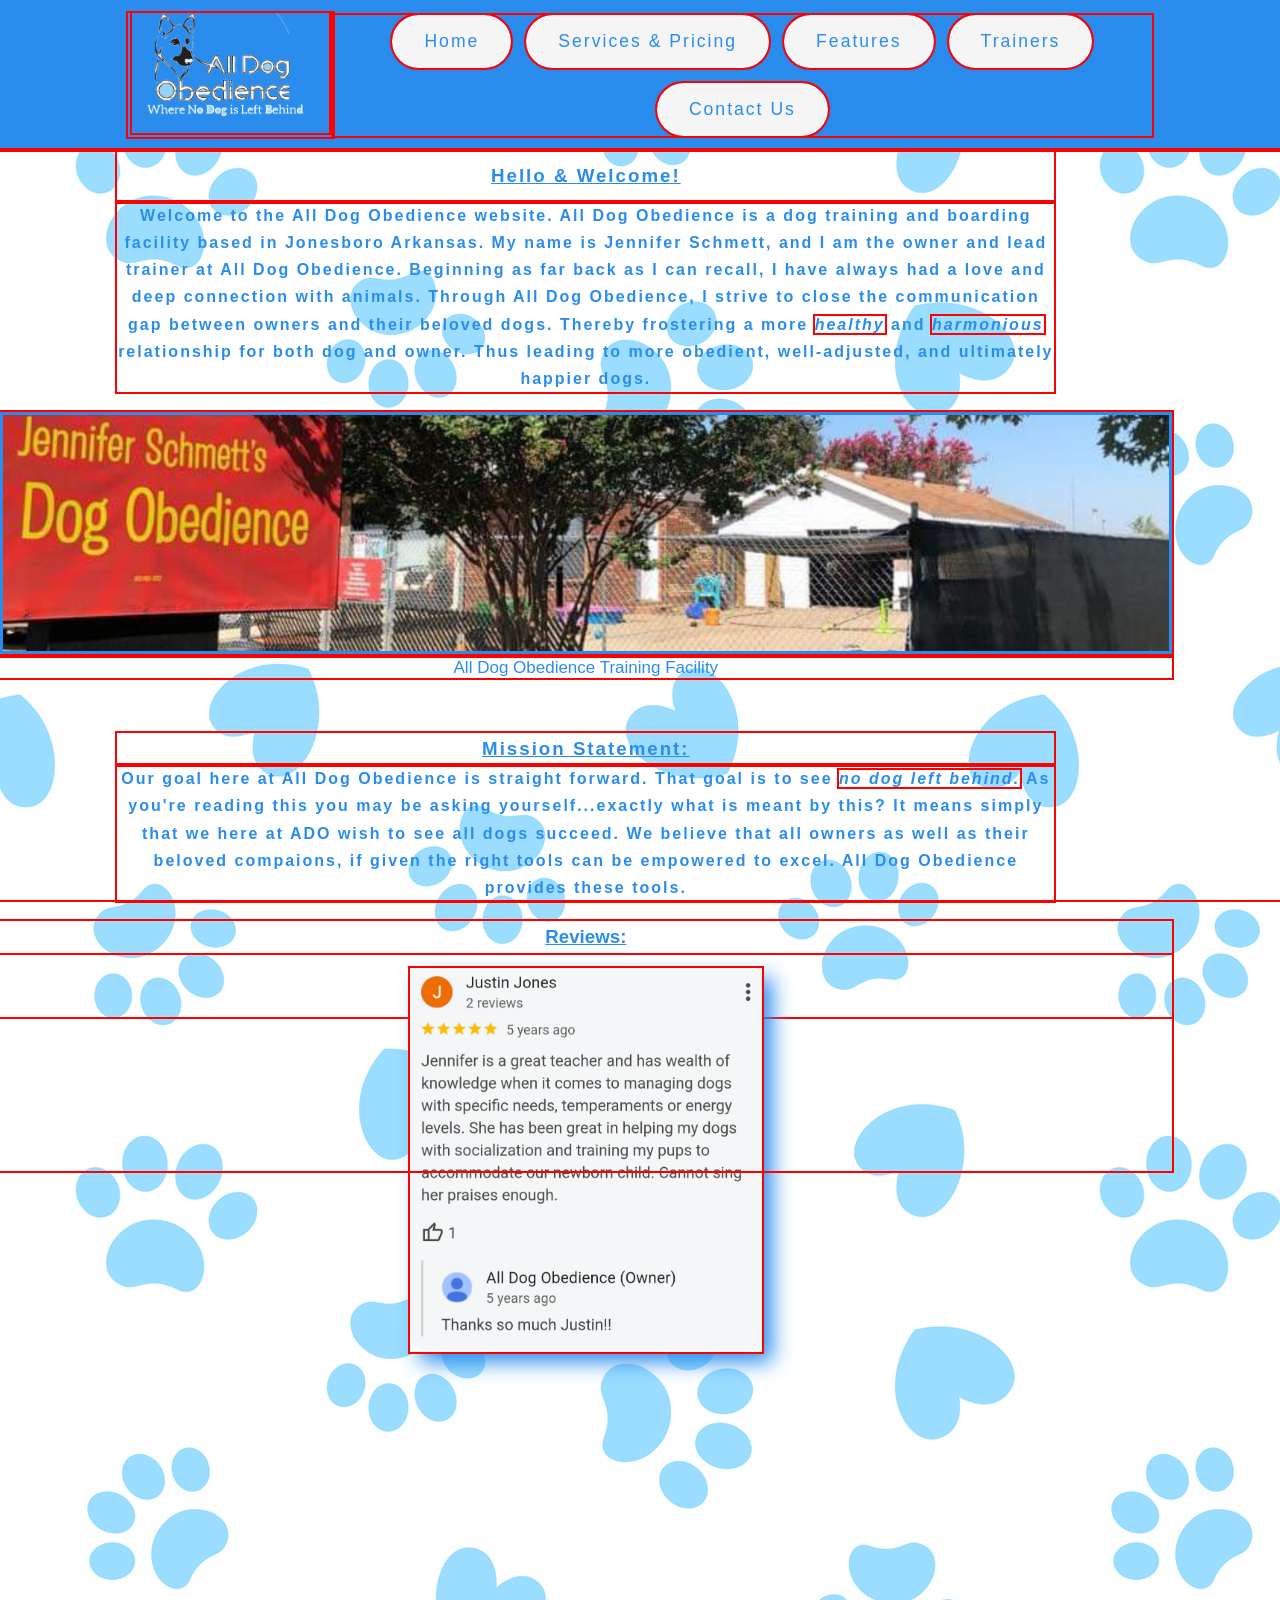
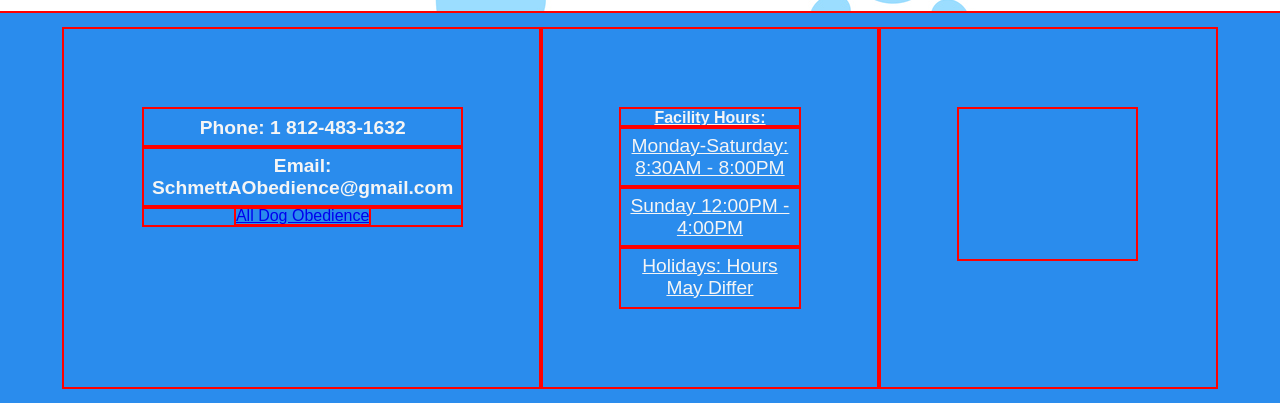
==== All Dog Obedience/index.html @ a24fcba5 "Practice. Layout and grid changes." ====
<!DOCTYPE html>
<html lang="en">
    <head>
        <link href="./CSS & Resources/ADO_Home.css" rel="stylesheet"/>
    <meta charset="UTF-8">
    <meta name="viewport" content="width=device-width, initial-scale=1">
    <title>All Dog Obedience</title>
</head>
    <body>

        <header class="header-grid">
            <div class="logo">
                <img src="./CSS & Resources/Images/All Dog Obedience Logo.jpg" alt="All Dog Obedience Logo and Motto">
            </div>
                <nav>
                        <a href="index.html">Home</a>
                        <a href="./ADO_Services & Pricing.html">Services &amp; Pricing</a>
                        <a href="./ADO_Features.html">Features</a>
                        <a href="ADO_Trainers.html">Trainers</a>
                        <a href="#Contact_Us">Contact Us</a>
                </nav>
        </header>

        
        
        <main class="main-grid">
        
        <section id="Introduction">

                <article>
                    <h1>Hello &amp; Welcome!</h1>
                        <p>Welcome to the All Dog Obedience website. All Dog Obedience is a dog training and boarding facility based in Jonesboro Arkansas. My name is Jennifer Schmett, and I am the owner and lead trainer at All Dog Obedience. Beginning as far back as I can recall, I have always had a love and deep connection with animals. Through All Dog Obedience, I strive to close the communication gap between owners and their beloved dogs. Thereby frostering a more <em>healthy</em> and <em>harmonious</em> relationship for both dog and owner. Thus leading to more obedient, well-adjusted, and ultimately happier dogs.</p>
                </article>
        </section>


            
            <figure>
                <img src="./CSS & Resources/Images/Our Facility.png" alt="Our Dog Training Facility">
                <figcaption>All Dog Obedience Training Facility</figcaption>
            </figure>

            
            
                <section id="Mission_Statement">
                        <h3>Mission Statement:</h3>
                            <p>Our goal here at All Dog Obedience is straight forward. That goal is to see <em>no dog left behind.</em> As you're reading this you may be asking yourself...exactly what is meant by this? It means simply that we here at ADO wish to see all dogs succeed. We believe that all owners as well as their beloved compaions, if given the right tools can be empowered to excel. All Dog Obedience provides these tools.</p>
                </section>


                <section id="Slideshow_Container">
                        <h3 class="reviews-sect">Reviews:</h3> 
                        <div class="slide active">
                            <img src="./CSS & Resources/Images/slide 1.png" alt="Dog Training Review">
                        </div>
                        <div class="slide">
                            <img src="./CSS & Resources/Images/slide 2.png" alt="Dog Training Review">
                        </div>
                        <div class="slide">
                            <img src="./CSS & Resources/Images/slide 3.png" alt="Dog Training Review">
                        </div>
                        <div class="slide">
                            <img src="./CSS & Resources/Images/slide 4.png" alt="Dog Training Review">
                        </div>
                        <div class="slide">
                            <img src="./CSS & Resources/Images/slide 5.png" alt="Dog Training Review">
                        </div>
                        <div class="slide">
                            <img src="./CSS & Resources/Images/slide 6.png" alt="Dog Training Review">
                        </div>
                    </section>

                <script src="ADO_Home.js"></script>
                
            
            <footer>
                <div class="footer-container">
                    <div id="Contact_Us">
                        <h4>Phone: 1 812-483-1632</h4>
                        <h4>Email: SchmettAObedience@gmail.com</h4>
                    
                        <div class="fb-page" 
                            data-href="https://www.facebook.com/alldogobedience" 
                            data-tabs="timeline" 
                            data-width="340" 
                            data-height="100" 
                            data-small-header="false" 
                            data-adapt-container-width="true" 
                            data-hide-cover="false" 
                            data-show-facepile="true">
                            <blockquote cite="https://www.facebook.com/alldogobedience" class="fb-xfbml-parse-ignore">
                                <a href="https://www.facebook.com/alldogobedience">All Dog Obedience</a>
                            </blockquote>
                        </div>
                    </div>
                    <div class="facility-info">
                        <h4>Facility Hours:</h4>
                        <p>Monday-Saturday: 8:30AM - 8:00PM</p>
                        <p>Sunday 12:00PM - 4:00PM</p>
                        <p>Holidays: Hours May Differ</p>
                    </div>
                    <div id="location">
                        <iframe src="https://www.google.com/maps/embed?pb=!1m18!1m12!1m3!1d6471.685920043089!2d-90.6796008247438!3d35.80378842323263!2m3!1f0!2f0!3f0!3m2!1i1024!2i768!4f13.1!3m3!1m2!1s0x87d4294155026b13%3A0x9c0e12df1bb676ec!2sAll%20Dog%20Obedience!5e0!3m2!1sen!2sus!4v1739391577963!5m2!1sen!2sus"
                        width="100%"
                         height="150px"
                          style="border:0;"
                           allowfullscreen=""
                            loading="lazy"
                            referrerpolicy="no-referrer-when-downgrade">
                        </iframe>
                    </div>
                </div>
            </footer>
        </main>
    </body>
</html>
---- All Dog Obedience/CSS & Resources/ADO_Home.css ----
/* General Reset */
* {
    box-sizing: border-box;
    text-align: center;
    margin: 0;
    padding: 0;
    outline: 2px solid red;
}


html, body {
    width: 100%;
    height: 100%;
    font-family: Arial, Helvetica, sans-serif;
    background-image: url(./Images/Background.jpg);
    
    
}


/* Header Grid */
.header-grid {
    display: grid;
    grid-template-columns: 1fr 3fr; /* Adjusts for logo and nav */
    align-items: center;
    padding: 10px 5%;
    background-color: #2a8ced;
    min-height: 150px;
    width: 100%;
    
}

/* Logo Styling */
.logo img {
    max-width: 100%;
    height: auto;
    max-height: 120px; /* Ensures logo doesn't get too big */
}

/* Navigation Styling */
nav {
    display: flex;
    justify-content: center;
    flex-wrap: wrap;
    gap: 15px;
}

nav a {
    font-size: 1rem;
    padding: 0.8rem 1.5rem;
    color: #2a8ced;
    font-weight: 500;
    background-color: #f5f5f5;
    letter-spacing: 2px;
    text-decoration: none;
    border-radius: 30px;
    box-shadow: 5px 5px 10px;
    transition: all 0.3s ease-in-out;
}

nav a:hover {
    background: linear-gradient(90deg, #87CEEB 20%, #FFFDD0 80%);
    opacity: 0.8;
}

/* ======= RESPONSIVE DESIGN ======= */

/* Small Screens: Phones in Portrait (Up to 480px) */
@media (max-width: 480px) {
    .header-grid {
        grid-template-columns: 1fr;
        text-align: center;
        padding: 10px;
    }

    .logo img {
        max-height: 80px; /* Reduces logo size for smaller screens */
    }

    nav {
        flex-direction: column;
        align-items: center;
    }

    nav a {
        width: 90%;
        padding: 0.8rem;
    }
}

/* Medium Screens: Phones in Landscape & Small Tablets (481px - 768px) */
@media (min-width: 481px) and (max-width: 768px) {
    .header-grid {
        grid-template-columns: 1fr 2fr;
    }

    .logo img {
        max-height: 100px;
    }

    nav {
        flex-wrap: wrap;
        justify-content: center;
    }

    nav a {
        padding: 0.7rem 1.2rem;
        font-size: 0.9rem;
    }
}

/* Large Tablets & Small Laptops (769px - 1024px) */
@media (min-width: 769px) and (max-width: 1024px) {
    .header-grid {
        grid-template-columns: 1fr 3fr;
    }

    .logo img {
        max-height: 110px;
    }

    nav a {
        font-size: 1rem;
        padding: 0.9rem 1.4rem;
    }
}

/* Large Screens: Desktops (1025px and above) */
@media (min-width: 1025px) {
    .header-grid {
        grid-template-columns: 1fr 4fr;
        padding: 10px 10%;
    }

    .logo img {
        max-height: 120px;
    }

    nav a {
        font-size: 1.1rem;
        padding: 1rem 2rem;
    }
}



.main-grid {
    width: 100%;
    max-width: 100%;
    flex-grow: 1;  /* Allow the content to fill up available space */
    display: grid;
    grid-template-columns: repeat(12, 1fr);
    grid-template-rows: auto;  /* Let rows be flexible */
    gap: 20px;
}



h1 {
    padding: 10px 10px;
    line-height: 1.7em;
    text-decoration-line: underline;
}

h3 {
    line-height: 1.7em;
    text-decoration-line: underline;
}

#Introduction,
#Mission_Statement {
    margin: 0 auto;
    width: 80%;
    word-wrap: normal;
    letter-spacing: 2px;
    line-height: 1.7em;
    font-weight: 800;
    font-size: normal;
    color: #2a8ced;
}


#Introduction {
    grid-column: 1 / 12;
    grid-row: 1;
    margin-top: 0;
}


figure {
    grid-column: 1 / 12;
    grid-row: 2;
    height: auto;
    width: 100%;
    margin: 0 auto;
    text-align: center;
}


figure img {
    width: 100%;   
    height: auto;
    border: 3px solid #2a8ced;
}



figcaption {
    font-size: 17px;
    color: #2a8ced;
}
   

#Mission_Statement {
    grid-column: 1 / 12;
    grid-row: 3;
    text-align: center;
    margin-top: 3%;
}

#Slideshow_Container {
    position: relative;
    grid-column: 1 / 12;
    height: auto;
    width: 100%;
}

.reviews-sect {
    color: #2a8ced;
    text-align: center;
    margin-bottom: 2rem;
}

.slide {
    position: absolute;
    top: 0;
    left: 0;
    right: 0;
    width: auto;
    max-height: 250px;
    transition: 1s ease-in-out;
    opacity: 0;
    
    
}

.slide img {
    max-width: 30%;
    height: auto;
    margin-top: 3%;
    grid-row: 4;
    box-shadow: 10px 10px 20px #2a8ced;
    
}

.slide.active {
    opacity: 1;
}

footer {
    margin-top: 45%;
    grid-column: 1 / 13;
    background-color: #2a8ced;
    color: #f5f5f5;
    padding: 1rem 3rem;
    display: flex;
    justify-content: space-between;
    align-items: center;
    position: relative;
    
    
}


.footer-container {
    display: flex;
    justify-content: space-between;
    width: 100%;
}


#Contact_Us {
    color: #f5f5f5;
    flex: 1;
    padding: 5rem;
}

#Contact_Us h4 {
    padding: 0.5rem;
}

.fb-page {
    color: #800080;
}

.facility-info {
    color: #f5f5f5;
    text-decoration: underline;
    flex: 1;
    padding: 5rem;
}

.facility-info p {
    padding: 0.5rem;
}

#location {
    color: #f5f5f5;
    flex: 1;
    padding: 5rem;
}


/* Small Screens: Phones in Portrait (Up to 480px) */
@media (max-width: 480px) {
    .reviews-sect {
        color: #2a8ced;
        text-align: center;
        margin-bottom: 3.5rem; /* Increased margin for more space */
    }

    .slide {
        margin-top: 5%; /* Increased space between the images */
    }

    footer {
        margin-top: 45%;
        flex-direction: column;
        padding: 1rem;
        align-items: center;
    }

    .footer-container {
        flex-direction: column;
        align-items: center;
        width: 100%;
    }

    #Contact_Us, .facility-info, #location {
        flex: 1;
        padding: 2rem;
        text-align: center;
    }

    #Contact_Us h4, .facility-info p, #location {
        font-size: 0.9rem;
    }
}

/* Medium Screens: Phones in Landscape & Small Tablets (481px - 768px) */
@media (min-width: 481px) and (max-width: 768px) {
    .reviews-sect {
        color: #2a8ced;
        text-align: center;
        margin-bottom: 4rem; /* Increased margin for more space */
    }

    .slide {
        margin-top: 4%; /* Increased space between the images */
    }

    footer {
        margin-top: 40%;
        padding: 1rem 2rem;
        flex-direction: column;
        align-items: center;
    }

    .footer-container {
        flex-direction: column;
        align-items: center;
        width: 100%;
    }

    #Contact_Us, .facility-info, #location {
        padding: 3rem;
        text-align: center;
    }

    #Contact_Us h4, .facility-info p, #location {
        font-size: 1rem;
    }
}

/* Large Tablets & Small Laptops (769px - 1024px) */
@media (min-width: 769px) and (max-width: 1024px) {
    .reviews-sect {
        color: #2a8ced;
        text-align: center;
        margin-bottom: 4rem; /* Increased margin for more space */
    }

    .slide {
        margin-top: 4%; /* Increased space between the images */
    }

    footer {
        margin-top: 45%;
        padding: 1rem 3rem;
        flex-direction: row;
    }

    .footer-container {
        justify-content: space-between;
        width: 100%;
    }

    #Contact_Us, .facility-info, #location {
        padding: 3rem;
        text-align: left;
    }

    #Contact_Us h4, .facility-info p, #location {
        font-size: 1.1rem;
    }
}

/* Large Screens: Desktops (1025px and above) */
@media (min-width: 1025px) {
    .reviews-sect {
        color: #2a8ced;
        text-align: center;
        margin-bottom: 4rem; /* Increased margin for more space */
    }

    .slide img {
        margin-top: 4%; /* Increased space between the images */
    }

    footer {
        margin-top: 45%;
        padding: 1rem 5%;
        flex-direction: row;
    }

    .footer-container {
        justify-content: space-between;
        width: 100%;
    }

    #Contact_Us, .facility-info, #location {
        padding: 5rem;
    }

    #Contact_Us h4, .facility-info p, #location {
        font-size: 1.2rem;
    }
}
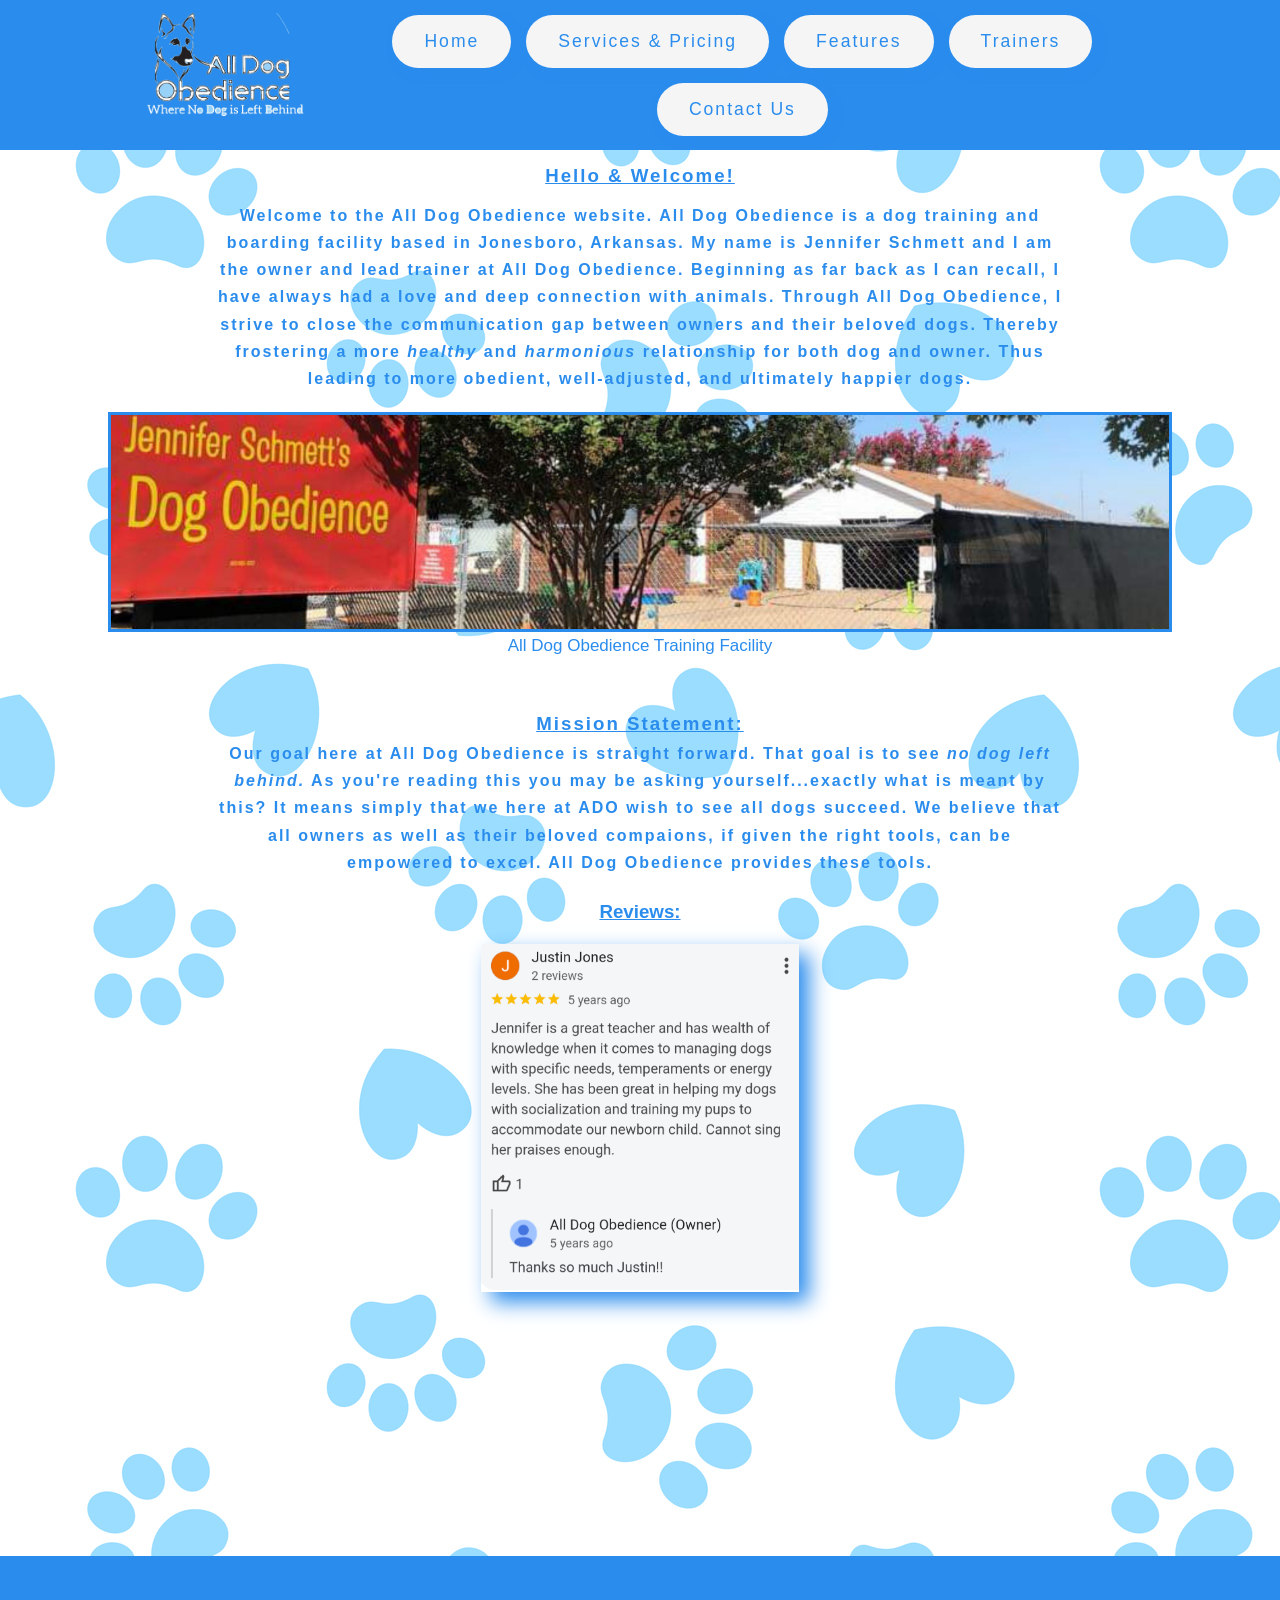
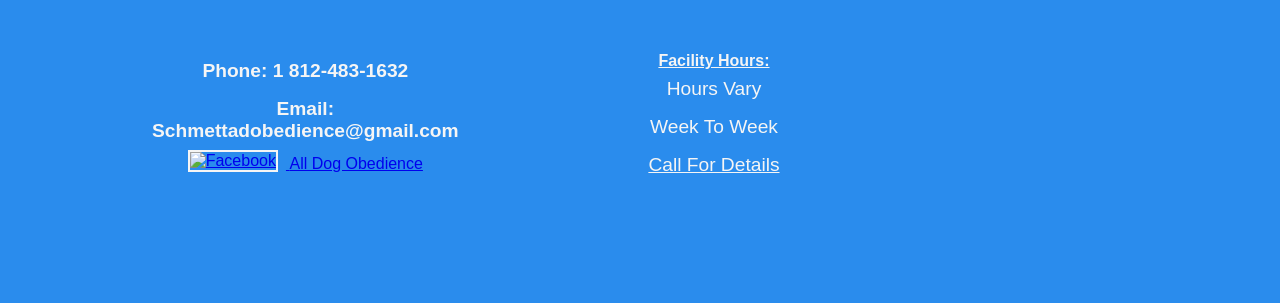
==== commit 380ba646: "Added FB widget for enhanced user interface, minor text changes, and deleted a media query." ====
--- a/All Dog Obedience/index.html
+++ b/All Dog Obedience/index.html
@@ -29,7 +29,7 @@
 
                 <article>
                     <h1>Hello &amp; Welcome!</h1>
-                        <p>Welcome to the All Dog Obedience website. All Dog Obedience is a dog training and boarding facility based in Jonesboro Arkansas. My name is Jennifer Schmett, and I am the owner and lead trainer at All Dog Obedience. Beginning as far back as I can recall, I have always had a love and deep connection with animals. Through All Dog Obedience, I strive to close the communication gap between owners and their beloved dogs. Thereby frostering a more <em>healthy</em> and <em>harmonious</em> relationship for both dog and owner. Thus leading to more obedient, well-adjusted, and ultimately happier dogs.</p>
+                        <p>Welcome to the All Dog Obedience website. All Dog Obedience is a dog training and boarding facility based in Jonesboro, Arkansas. My name is Jennifer Schmett and I am the owner and lead trainer at All Dog Obedience. Beginning as far back as I can recall, I have always had a love and deep connection with animals. Through All Dog Obedience, I strive to close the communication gap between owners and their beloved dogs. Thereby frostering a more <em>healthy</em> and <em>harmonious</em> relationship for both dog and owner. Thus leading to more obedient, well-adjusted, and ultimately happier dogs.</p>
                 </article>
         </section>
 
@@ -44,7 +44,7 @@
             
                 <section id="Mission_Statement">
                         <h3>Mission Statement:</h3>
-                            <p>Our goal here at All Dog Obedience is straight forward. That goal is to see <em>no dog left behind.</em> As you're reading this you may be asking yourself...exactly what is meant by this? It means simply that we here at ADO wish to see all dogs succeed. We believe that all owners as well as their beloved compaions, if given the right tools can be empowered to excel. All Dog Obedience provides these tools.</p>
+                            <p>Our goal here at All Dog Obedience is straight forward. That goal is to see <em>no dog left behind.</em> As you're reading this you may be asking yourself...exactly what is meant by this? It means simply that we here at ADO wish to see all dogs succeed. We believe that all owners as well as their beloved compaions, if given the right tools, can be empowered to excel. All Dog Obedience provides these tools.</p>
                 </section>
 
 
@@ -73,44 +73,50 @@
                 <script src="ADO_Home.js"></script>
                 
             
-            <footer>
-                <div class="footer-container">
-                    <div id="Contact_Us">
-                        <h4>Phone: 1 812-483-1632</h4>
-                        <h4>Email: SchmettAObedience@gmail.com</h4>
-                    
-                        <div class="fb-page" 
-                            data-href="https://www.facebook.com/alldogobedience" 
-                            data-tabs="timeline" 
-                            data-width="340" 
-                            data-height="100" 
-                            data-small-header="false" 
-                            data-adapt-container-width="true" 
-                            data-hide-cover="false" 
-                            data-show-facepile="true">
-                            <blockquote cite="https://www.facebook.com/alldogobedience" class="fb-xfbml-parse-ignore">
-                                <a href="https://www.facebook.com/alldogobedience">All Dog Obedience</a>
-                            </blockquote>
+                <footer>
+                    <div class="footer-container">
+                        <div id="Contact_Us">
+                            <h4>Phone: 1 812-483-1632</h4>
+                            <h4>Email: Schmettadobedience@gmail.com</h4>
+                
+                            <div class="fb-page" 
+                                data-href="https://www.facebook.com/alldogobedience" 
+                                data-tabs="timeline" 
+                                data-width="340" 
+                                data-height="100" 
+                                data-small-header="false" 
+                                data-adapt-container-width="true" 
+                                data-hide-cover="false" 
+                                data-show-facepile="true">
+                                <blockquote cite="https://www.facebook.com/alldogobedience" class="fb-xfbml-parse-ignore">
+                                    <a href="https://www.facebook.com/alldogobedience">
+                                        <img src="https://upload.wikimedia.org/wikipedia/commons/5/51/Facebook_f_logo_%282019%29.svg" alt="Facebook" class="facebook-icon">
+                                    </a>
+                                    <a href="https://www.facebook.com/alldogobedience">All Dog Obedience</a>
+                                    
+                                </blockquote>
+                            </div>
+                        </div>
+                        <div class="facility-info">
+                            <h4>Facility Hours:</h4>
+                            <p>Hours Vary</p>
+                            <p>Week To Week</p>
+                            <p class="cd">Call For Details</p>
+                        </div>
+                        <div id="location">
+                            <iframe src="https://www.google.com/maps/embed?pb=!1m18!1m12!1m3!1d6471.685920043089!2d-90.6796008247438!3d35.80378842323263!2m3!1f0!2f0!3f0!3m2!1i1024!2i768!4f13.1!3m3!1m2!1s0x87d4294155026b13%3A0x9c0e12df1bb676ec!2sAll%20Dog%20Obedience!5e0!3m2!1sen!2sus!4v1739391577963!5m2!1sen!2sus"
+                            width="100%"
+                            height="150px"
+                            style="border:0;"
+                            allowfullscreen=""
+                            loading="lazy"
+                            referrerpolicy="no-referrer-when-downgrade">
+                            </iframe>
                         </div>
                     </div>
-                    <div class="facility-info">
-                        <h4>Facility Hours:</h4>
-                        <p>Monday-Saturday: 8:30AM - 8:00PM</p>
-                        <p>Sunday 12:00PM - 4:00PM</p>
-                        <p>Holidays: Hours May Differ</p>
-                    </div>
-                    <div id="location">
-                        <iframe src="https://www.google.com/maps/embed?pb=!1m18!1m12!1m3!1d6471.685920043089!2d-90.6796008247438!3d35.80378842323263!2m3!1f0!2f0!3f0!3m2!1i1024!2i768!4f13.1!3m3!1m2!1s0x87d4294155026b13%3A0x9c0e12df1bb676ec!2sAll%20Dog%20Obedience!5e0!3m2!1sen!2sus!4v1739391577963!5m2!1sen!2sus"
-                        width="100%"
-                         height="150px"
-                          style="border:0;"
-                           allowfullscreen=""
-                            loading="lazy"
-                            referrerpolicy="no-referrer-when-downgrade">
-                        </iframe>
-                    </div>
-                </div>
-            </footer>
+                </footer>
         </main>
     </body>
-</html>+</html>
+
+    
--- a/All Dog Obedience/CSS & Resources/ADO_Home.css
+++ b/All Dog Obedience/CSS & Resources/ADO_Home.css
@@ -5,7 +5,6 @@
     text-align: center;
     margin: 0;
     padding: 0;
-    outline: 2px solid red;
 }
 
 
@@ -13,11 +12,8 @@
     width: 100%;
     height: 100%;
     font-family: Arial, Helvetica, sans-serif;
-    background-image: url(./Images/Background.jpg);
-    
-    
-}
-
+    background-image: url(./Images/Background.jpg); 
+}
 
 /* Header Grid */
 .header-grid {
@@ -64,8 +60,33 @@
     opacity: 0.8;
 }
 
-/* ======= RESPONSIVE DESIGN ======= */
-
+/* ======= Media Queries ======= */
+
+/* Phones in Portrait (Up to 320px) */
+@media (max-width: 320px) {
+    .header-grid {
+        grid-template-columns: 1fr;
+        text-align: center;
+        padding: 5px 3%;
+    }
+
+    .logo img {
+        max-height: 70px; /* Further reducing the logo size */
+    }
+
+    nav {
+        flex-direction: column;
+        align-items: center;
+    }
+
+    nav a {
+        width: 90%;
+        padding: 0.7rem;
+        font-size: 0.9rem; /* Smaller font size for tighter screens */
+    }
+}
+
+    
 /* Small Screens: Phones in Portrait (Up to 480px) */
 @media (max-width: 480px) {
     .header-grid {
@@ -144,7 +165,6 @@
 }
 
 
-
 .main-grid {
     width: 100%;
     max-width: 100%;
@@ -154,7 +174,6 @@
     grid-template-rows: auto;  /* Let rows be flexible */
     gap: 20px;
 }
-
 
 
 h1 {
@@ -182,14 +201,14 @@
 
 
 #Introduction {
-    grid-column: 1 / 12;
+    grid-column: 2 / 12;
     grid-row: 1;
     margin-top: 0;
 }
 
 
 figure {
-    grid-column: 1 / 12;
+    grid-column: 2 / 12;
     grid-row: 2;
     height: auto;
     width: 100%;
@@ -213,7 +232,7 @@
    
 
 #Mission_Statement {
-    grid-column: 1 / 12;
+    grid-column: 2 / 12;
     grid-row: 3;
     text-align: center;
     margin-top: 3%;
@@ -221,7 +240,7 @@
 
 #Slideshow_Container {
     position: relative;
-    grid-column: 1 / 12;
+    grid-column: 2 / 12;
     height: auto;
     width: 100%;
 }
@@ -241,8 +260,6 @@
     max-height: 250px;
     transition: 1s ease-in-out;
     opacity: 0;
-    
-    
 }
 
 .slide img {
@@ -269,7 +286,6 @@
     align-items: center;
     position: relative;
     
-    
 }
 
 
@@ -294,16 +310,30 @@
     color: #800080;
 }
 
+.facebook-icon {
+    width: 2rem; /* Adjust the size of the icon */
+    height: 2rem; /* Keep the aspect ratio */
+    margin-right: 0.5rem; /* Add some space between the text and the icon */
+    vertical-align: middle; /* Align the icon vertically to the middle */
+    margin-bottom: 0.5rem;
+    border: 2px solid #f5f5f5;
+}
+
+
 .facility-info {
     color: #f5f5f5;
-    text-decoration: underline;
     flex: 1;
     padding: 5rem;
 }
 
+.facility-info h4, .cd {
+    text-decoration: underline;
+}
+
 .facility-info p {
     padding: 0.5rem;
 }
+
 
 #location {
     color: #f5f5f5;
@@ -311,21 +341,47 @@
     padding: 5rem;
 }
 
+/* Phones in Portrait (Up to 320px) */
+@media (max-width: 320px) {
+    
+    .slide img {
+        margin-top: 1rem;
+    }
+
+    
+footer {
+    margin-top: 30%;
+    padding: 1rem;
+    flex-direction: column;
+    align-items: center;
+}
+
+.footer-container {
+    flex-direction: column;
+    align-items: center;
+    width: 100%;
+}
+
+#Contact_Us, .facility-info, #location {
+    flex: 1;
+    padding: 1rem;
+    text-align: center;
+}
+
+#Contact_Us h4, .facility-info p, #location {
+    font-size: 0.8rem;
+}
+}
 
 /* Small Screens: Phones in Portrait (Up to 480px) */
 @media (max-width: 480px) {
-    .reviews-sect {
-        color: #2a8ced;
-        text-align: center;
-        margin-bottom: 3.5rem; /* Increased margin for more space */
-    }
-
-    .slide {
-        margin-top: 5%; /* Increased space between the images */
+
+    .slide img {
+        margin-top: 2rem; /* Increased space between the images */
     }
 
     footer {
-        margin-top: 45%;
+        margin-top: 40%;
         flex-direction: column;
         padding: 1rem;
         align-items: center;
@@ -350,14 +406,8 @@
 
 /* Medium Screens: Phones in Landscape & Small Tablets (481px - 768px) */
 @media (min-width: 481px) and (max-width: 768px) {
-    .reviews-sect {
-        color: #2a8ced;
-        text-align: center;
-        margin-bottom: 4rem; /* Increased margin for more space */
-    }
-
-    .slide {
-        margin-top: 4%; /* Increased space between the images */
+    .slide img {
+        margin-top: 2.5rem;
     }
 
     footer {
@@ -385,14 +435,8 @@
 
 /* Large Tablets & Small Laptops (769px - 1024px) */
 @media (min-width: 769px) and (max-width: 1024px) {
-    .reviews-sect {
-        color: #2a8ced;
-        text-align: center;
-        margin-bottom: 4rem; /* Increased margin for more space */
-    }
-
-    .slide {
-        margin-top: 4%; /* Increased space between the images */
+    .slide img {
+        margin-top: 3rem;
     }
 
     footer {
@@ -418,14 +462,8 @@
 
 /* Large Screens: Desktops (1025px and above) */
 @media (min-width: 1025px) {
-    .reviews-sect {
-        color: #2a8ced;
-        text-align: center;
-        margin-bottom: 4rem; /* Increased margin for more space */
-    }
-
     .slide img {
-        margin-top: 4%; /* Increased space between the images */
+        margin-top: 3rem;
     }
 
     footer {
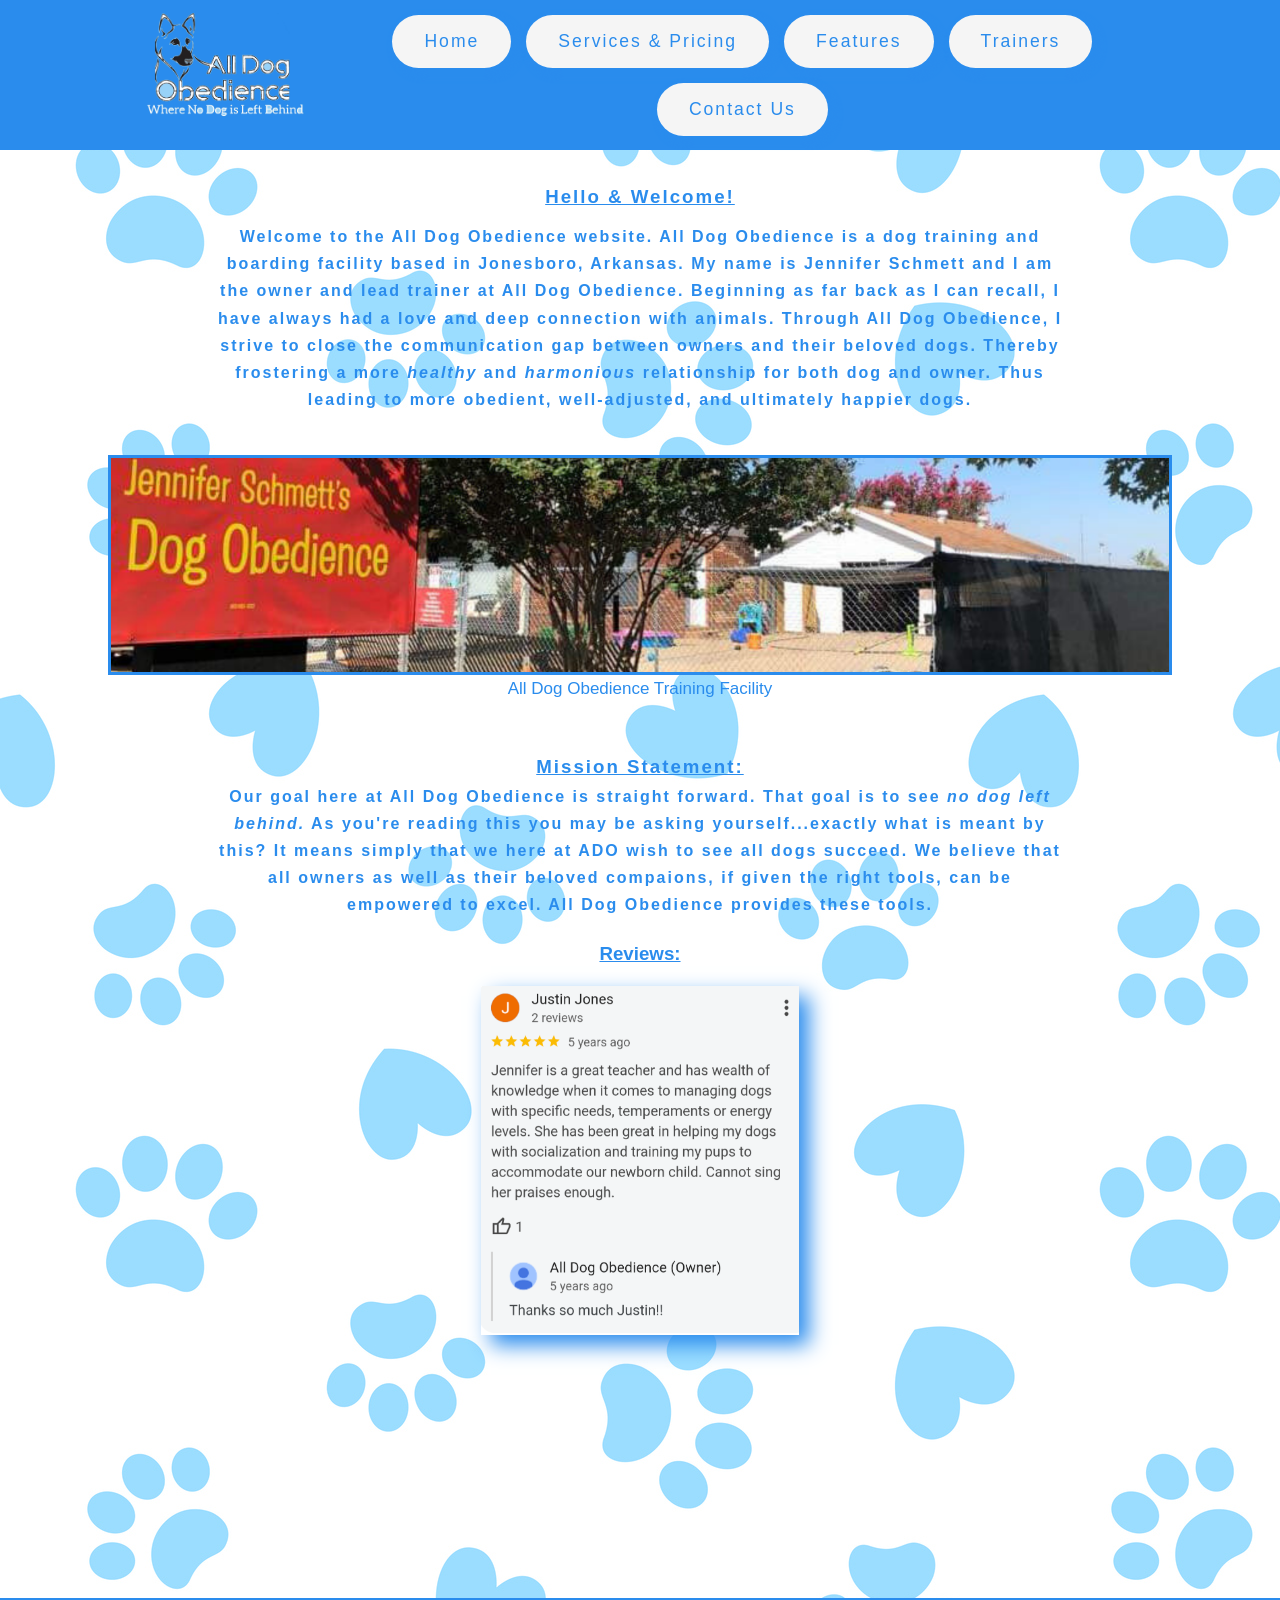
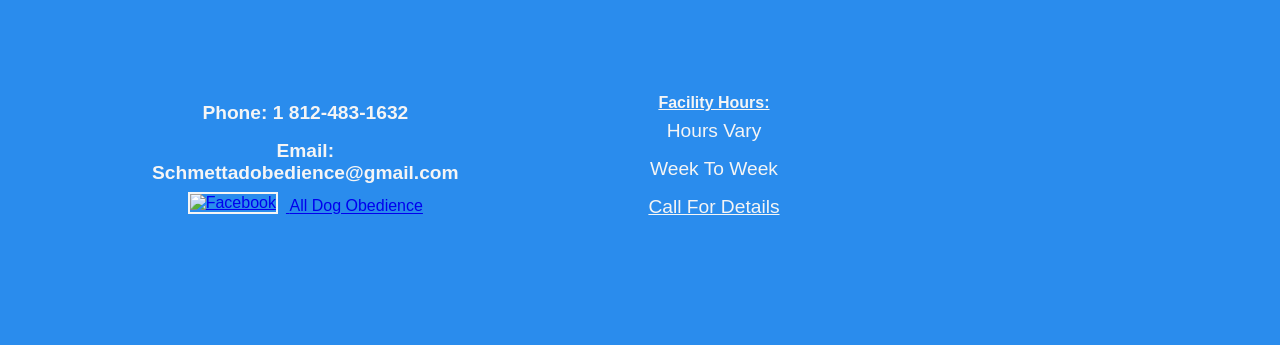
==== commit d44e63ad: "Added SEO." ====
--- a/All Dog Obedience/index.html
+++ b/All Dog Obedience/index.html
@@ -4,13 +4,17 @@
         <link href="./CSS & Resources/ADO_Home.css" rel="stylesheet"/>
     <meta charset="UTF-8">
     <meta name="viewport" content="width=device-width, initial-scale=1">
-    <title>All Dog Obedience</title>
+
+    <title>All Dog Obedience | Premier Dog Training & Boarding in Jonesboro, Arkansas</title>
+
+    <meta name="description" content="All Dog Obedience in Jonesboro, Arkansas, provides expert dog training and boarding services. Trusted by pet owners for behavior correction, obedience training, and a safe, comfortable boarding experience.">
+
 </head>
     <body>
 
         <header class="header-grid">
             <div class="logo">
-                <img src="./CSS & Resources/Images/All Dog Obedience Logo.jpg" alt="All Dog Obedience Logo and Motto">
+                <img src="./CSS & Resources/Images/All Dog Obedience Logo.jpg" alt="All Dog Obedience Logo and Motto. Jonesboro, Arkansas." >
             </div>
                 <nav>
                         <a href="index.html">Home</a>
@@ -36,7 +40,7 @@
 
             
             <figure>
-                <img src="./CSS & Resources/Images/Our Facility.png" alt="Our Dog Training Facility">
+                <img src="./CSS & Resources/Images/Our Facility.png" alt="Our Dog Training Facility. Jonesboro, Arkansas.">
                 <figcaption>All Dog Obedience Training Facility</figcaption>
             </figure>
 
--- a/All Dog Obedience/CSS & Resources/ADO_Home.css
+++ b/All Dog Obedience/CSS & Resources/ADO_Home.css
@@ -1,5 +1,3 @@
-
-/* General Reset */
 * {
     box-sizing: border-box;
     text-align: center;
@@ -203,12 +201,13 @@
 #Introduction {
     grid-column: 2 / 12;
     grid-row: 1;
-    margin-top: 0;
+    margin-top: 2%;
 }
 
 
 figure {
     grid-column: 2 / 12;
+    padding-top: 2%;
     grid-row: 2;
     height: auto;
     width: 100%;
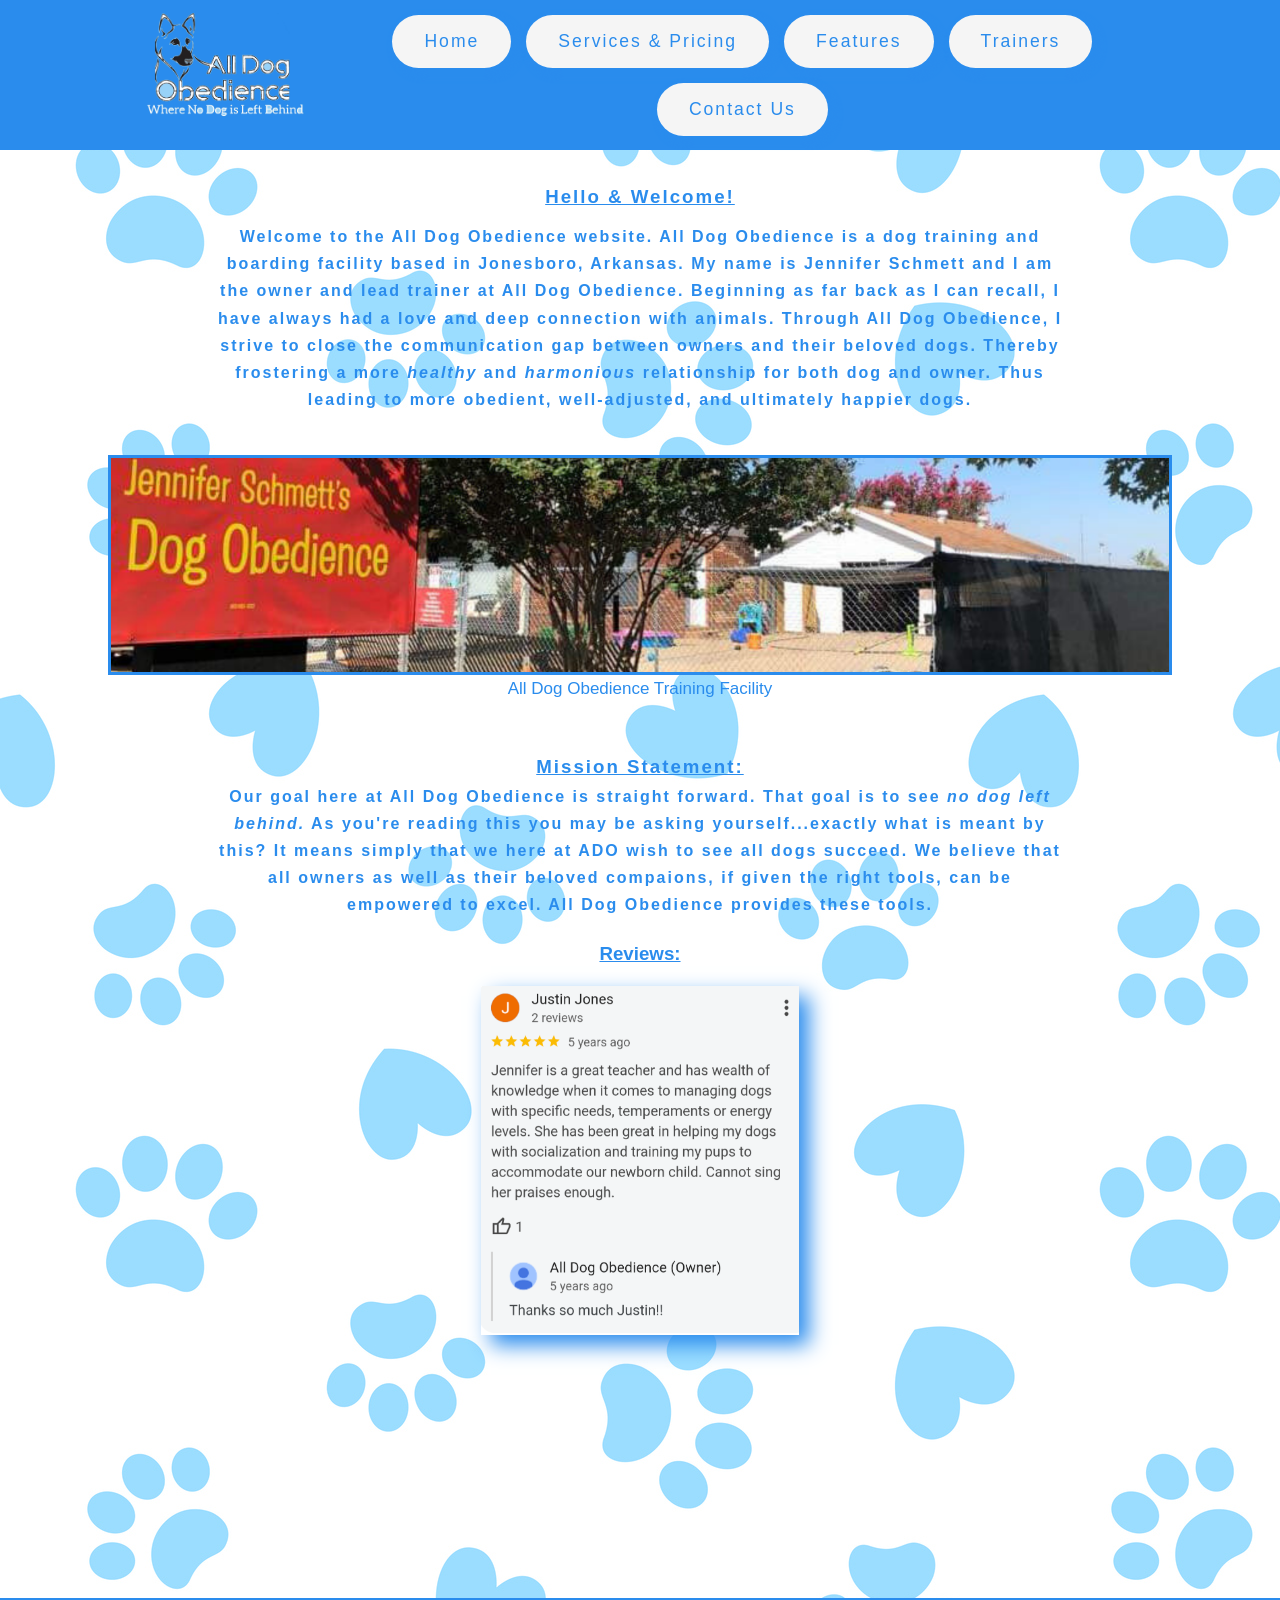
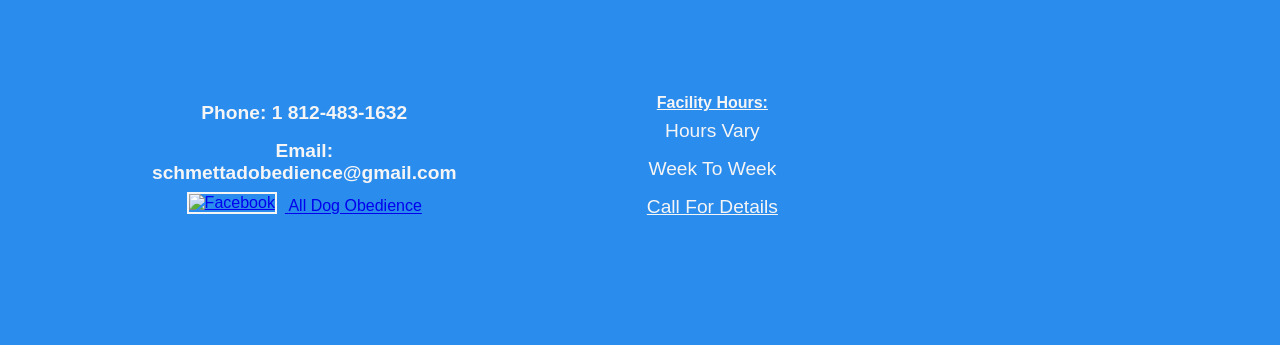
==== commit 14a6fd4b: "Email fixes (typo)" ====
--- a/All Dog Obedience/index.html
+++ b/All Dog Obedience/index.html
@@ -81,7 +81,7 @@
                     <div class="footer-container">
                         <div id="Contact_Us">
                             <h4>Phone: 1 812-483-1632</h4>
-                            <h4>Email: Schmettadobedience@gmail.com</h4>
+                            <h4>Email: schmettadobedience@gmail.com</h4>
                 
                             <div class="fb-page" 
                                 data-href="https://www.facebook.com/alldogobedience" 
